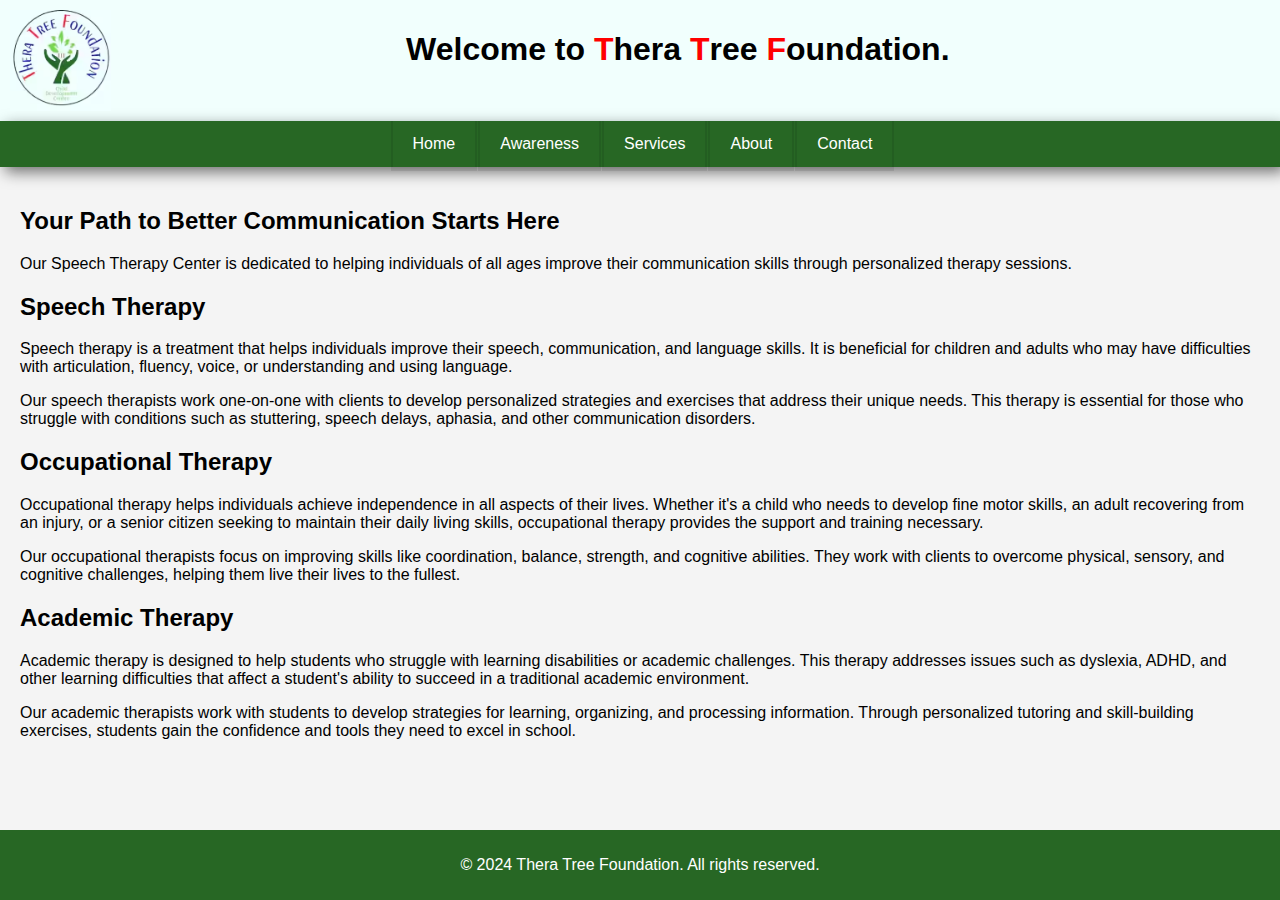
==== index.html @ 49c817ee "first commit" ====
<!DOCTYPE html>
<html lang="en">

<head>
    <meta charset="UTF-8">
    <meta name="viewport" content="width=device-width, initial-scale=1.0">
    <title>Thera Tree Foundation - Home</title>
    <link rel="stylesheet" href="styles.css">
    <style>
        /* Add your CSS styles here */
    </style>
</head>

<body>
    <header>
        <img src="/logo.avif" alt="Description of the image">
        <h1>Welcome to <b>T</b>hera <b>T</b>ree <b>F</b>oundation.</h1>
    </header>

    <nav>
        <a href="index.html">Home</a>
        <a href="awareness.html">Awareness</a>
        <a href="services.html">Services</a>
        <a href="about.html">About</a>
        <a href="contact.html">Contact</a>
    </nav>

    <div class="container">
        <section class="home">
            <h2>Your Path to Better Communication Starts Here</h2>
            <p>Our Speech Therapy Center is dedicated to helping individuals of all ages improve their communication skills through personalized therapy sessions.</p>
        </section>
        <!-- Speech Therapy Section -->
        <section id="speech-therapy" class="therapy-section clearfix">
            <h2>Speech Therapy</h2>
            <!-- <img src="speech-therapy.jpg" alt="Speech Therapy"> -->
            <p>Speech therapy is a treatment that helps individuals improve their speech, communication, and language skills. It is beneficial for children and adults who may have difficulties with articulation, fluency, voice, or understanding and using language.</p>
            <p>Our speech therapists work one-on-one with clients to develop personalized strategies and exercises that address their unique needs. This therapy is essential for those who struggle with conditions such as stuttering, speech delays, aphasia, and other communication disorders.</p>
        </section>

        <!-- Occupational Therapy Section -->
        <section id="occupational-therapy" class="therapy-section clearfix">
            <h2>Occupational Therapy</h2>
            <!-- <img src="occupational-therapy.jpg" alt="Occupational Therapy"> -->
            <p>Occupational therapy helps individuals achieve independence in all aspects of their lives. Whether it's a child who needs to develop fine motor skills, an adult recovering from an injury, or a senior citizen seeking to maintain their daily living skills, occupational therapy provides the support and training necessary.</p>
            <p>Our occupational therapists focus on improving skills like coordination, balance, strength, and cognitive abilities. They work with clients to overcome physical, sensory, and cognitive challenges, helping them live their lives to the fullest.</p>
        </section>

        <!-- Academic Therapy Section -->
        <section id="academic-therapy" class="therapy-section clearfix">
            <h2>Academic Therapy</h2>
            <!-- <img src="academic-therapy.jpg" alt="Academic Therapy"> -->
            <p>Academic therapy is designed to help students who struggle with learning disabilities or academic challenges. This therapy addresses issues such as dyslexia, ADHD, and other learning difficulties that affect a student's ability to succeed in a traditional academic environment.</p>
            <p>Our academic therapists work with students to develop strategies for learning, organizing, and processing information. Through personalized tutoring and skill-building exercises, students gain the confidence and tools they need to excel in school.</p>
        </section>
    </div>

    <br />
    <br />
    <br />
    <br />
    <footer>
        <p>&copy; 2024 Thera Tree Foundation. All rights reserved.</p>
    </footer>
</body>

</html>
---- styles.css ----
/* General Styles */
body {
    font-family: sans-serif;
    margin: 0;
    padding: 0;
    background-color: #f4f4f4;
}

header {
    display: flex;
    background-color: #f1fffd;
    padding: 10px;
    text-align: center;
    img {
        width: 8%;
        height: 8%;
    }
    h1 {
        width: 90%;
        b {
            color: red;
        }
    }
}

nav {
    display: flex;
    justify-content: center;
    background-color: #276724;
    box-shadow: 5px 5px 15px rgb(0 0 0 / 55%);
}

nav a {
    box-shadow: 0px 2px 0px 2px rgb(0 0 0 / 8%);
    color: white;
    padding: 14px 20px;
    text-decoration: none;
    /* text-transform: uppercase; */
    margin-left: 5px;
}

nav a:hover {
    background-color: #7dc855;
}

.container {
    padding: 20px;
}

h1, h2 {
    color: 211f8d;
}

footer {
    background-color: #276724;
    color: white;
    text-align: center;
    padding: 10px 0;
    position: fixed;
    bottom: 0;
    width: 100%;
    max-height: 50px;
}

/* About Section */
.about {
    margin-bottom: 40px;
}

/* Services Section */
.services ul {
    list-style-type: none;
    padding: 0;
}

.services li {
    background-color: #e3e3e3;
    margin: 10px 0;
    padding: 10px;
    border-radius: 5px;
}

/* Contact Section */
.contact form {
    display: flex;
    flex-direction: column;
    width: 100%;
    max-width: 400px;
    margin: 0 auto;
}

.contact form input,
.contact form textarea {
    padding: 10px;
    margin: 10px 0;
    border: 1px solid #ccc;
    border-radius: 5px;
}

.contact form input[type="submit"] {
    background-color: #276724;
    color: white;
    border: none;
    cursor: pointer;
}

.contact form input[type="submit"]:hover {
    background-color: #7dc855;
}

/* Responsive Styles */
@media (max-width: 768px) {
    body {
        font-size: 15px;
    }
    nav {
        padding: 0.5rem;
    }

    nav a {
        padding: 0.5rem;
        display: block;
    }
    
    .container {
        padding: 1rem;
    }

    header h1 {
        font-size: 1.5rem;
    }
}

@media (max-width: 480px) {
    header img {
        width: 20%;
    }

    nav a {
        padding: 0.25rem;
    }

    .container {
        padding: 0.5rem;
    }
}
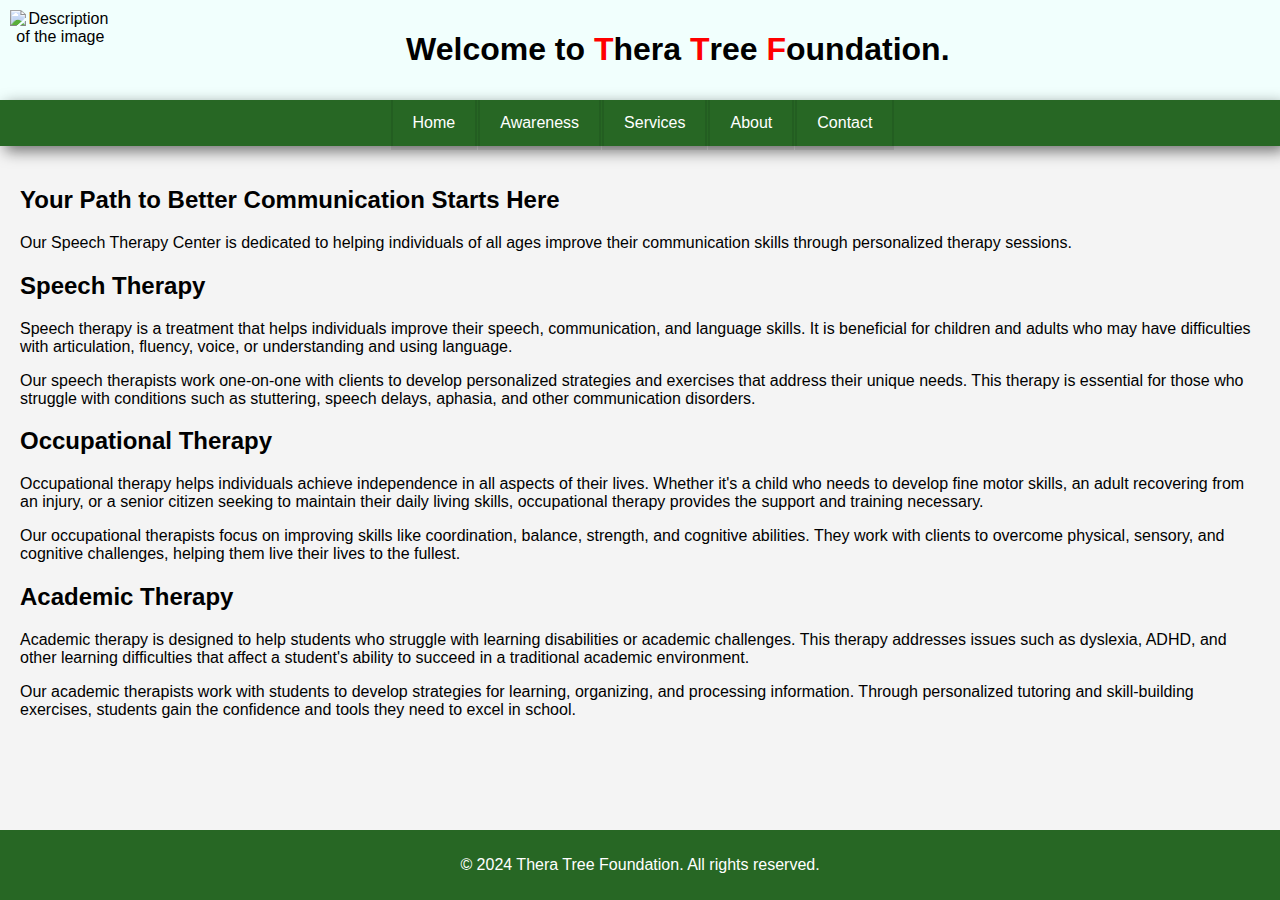
==== commit a9fa8a95: "change logo path" ====
--- a/index.html
+++ b/index.html
@@ -13,7 +13,7 @@
 
 <body>
     <header>
-        <img src="/logo.avif" alt="Description of the image">
+        <img src="https://raw.githubusercontent.com/aqbalahmad/ttf-website/main/logo.avif" alt="Description of the image">
         <h1>Welcome to <b>T</b>hera <b>T</b>ree <b>F</b>oundation.</h1>
     </header>
 
